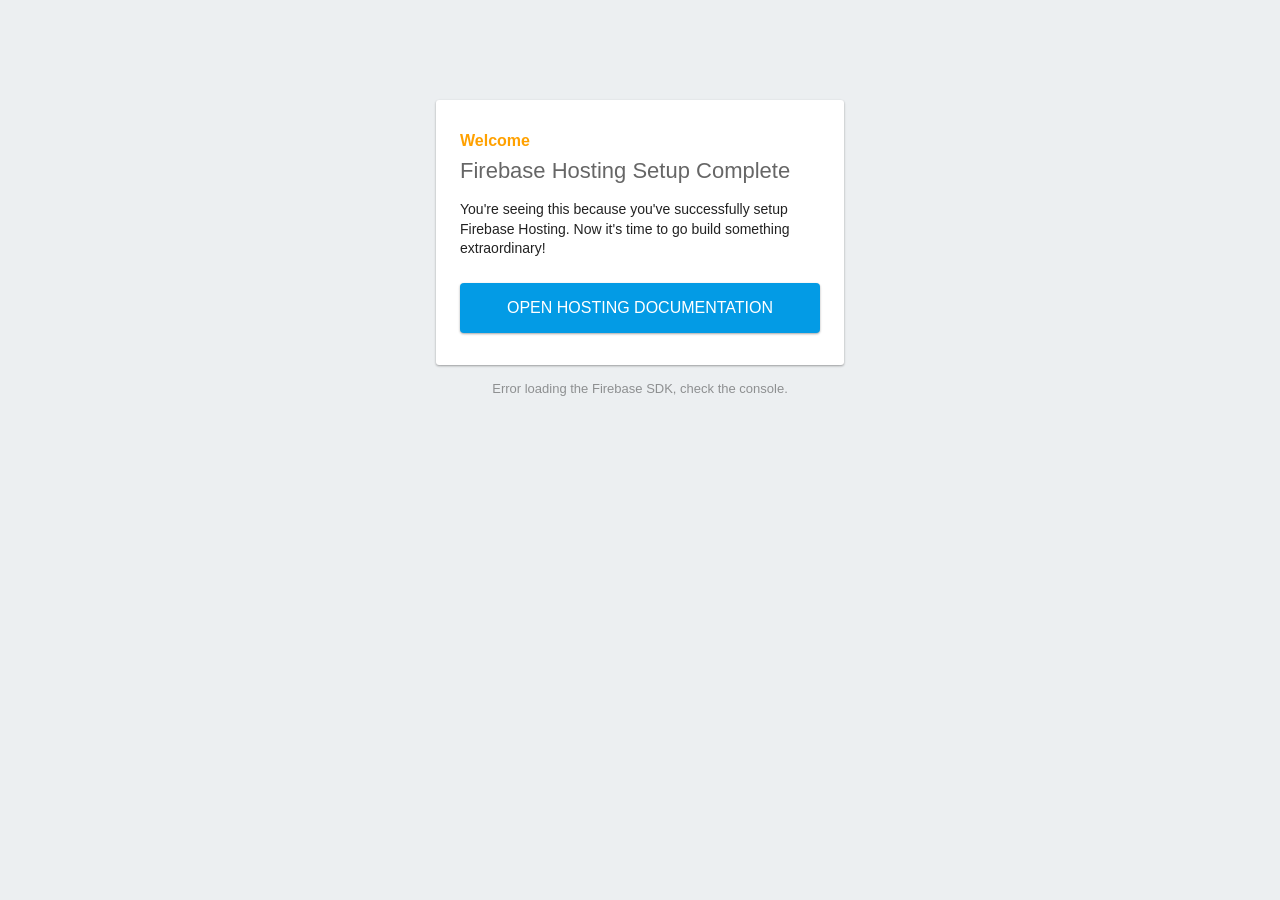
==== public/index.html @ c99993ff "initial commit" ====
<!DOCTYPE html>
<html>
  <head>
    <meta charset="utf-8">
    <meta name="viewport" content="width=device-width, initial-scale=1">
    <title>Welcome to Firebase Hosting</title>

    <!-- update the version number as needed -->
    <script defer src="/__/firebase/8.6.6/firebase-app.js"></script>
    <!-- include only the Firebase features as you need -->
    <script defer src="/__/firebase/8.6.6/firebase-auth.js"></script>
    <script defer src="/__/firebase/8.6.6/firebase-database.js"></script>
    <script defer src="/__/firebase/8.6.6/firebase-firestore.js"></script>
    <script defer src="/__/firebase/8.6.6/firebase-functions.js"></script>
    <script defer src="/__/firebase/8.6.6/firebase-messaging.js"></script>
    <script defer src="/__/firebase/8.6.6/firebase-storage.js"></script>
    <script defer src="/__/firebase/8.6.6/firebase-analytics.js"></script>
    <script defer src="/__/firebase/8.6.6/firebase-remote-config.js"></script>
    <script defer src="/__/firebase/8.6.6/firebase-performance.js"></script>
    <!-- 
      initialize the SDK after all desired features are loaded, set useEmulator to false
      to avoid connecting the SDK to running emulators.
    -->
    <script defer src="/__/firebase/init.js?useEmulator=true"></script>

    <style media="screen">
      body { background: #ECEFF1; color: rgba(0,0,0,0.87); font-family: Roboto, Helvetica, Arial, sans-serif; margin: 0; padding: 0; }
      #message { background: white; max-width: 360px; margin: 100px auto 16px; padding: 32px 24px; border-radius: 3px; }
      #message h2 { color: #ffa100; font-weight: bold; font-size: 16px; margin: 0 0 8px; }
      #message h1 { font-size: 22px; font-weight: 300; color: rgba(0,0,0,0.6); margin: 0 0 16px;}
      #message p { line-height: 140%; margin: 16px 0 24px; font-size: 14px; }
      #message a { display: block; text-align: center; background: #039be5; text-transform: uppercase; text-decoration: none; color: white; padding: 16px; border-radius: 4px; }
      #message, #message a { box-shadow: 0 1px 3px rgba(0,0,0,0.12), 0 1px 2px rgba(0,0,0,0.24); }
      #load { color: rgba(0,0,0,0.4); text-align: center; font-size: 13px; }
      @media (max-width: 600px) {
        body, #message { margin-top: 0; background: white; box-shadow: none; }
        body { border-top: 16px solid #ffa100; }
      }
    </style>
  </head>
  <body>
    <div id="message">
      <h2>Welcome</h2>
      <h1>Firebase Hosting Setup Complete</h1>
      <p>You're seeing this because you've successfully setup Firebase Hosting. Now it's time to go build something extraordinary!</p>
      <a target="_blank" href="https://firebase.google.com/docs/hosting/">Open Hosting Documentation</a>
    </div>
    <p id="load">Firebase SDK Loading&hellip;</p>

    <script>
      document.addEventListener('DOMContentLoaded', function() {
        const loadEl = document.querySelector('#load');
        // // 🔥🔥🔥🔥🔥🔥🔥🔥🔥🔥🔥🔥🔥🔥🔥🔥🔥🔥🔥🔥🔥🔥🔥🔥🔥🔥🔥🔥🔥🔥🔥
        // // The Firebase SDK is initialized and available here!
        //
        // firebase.auth().onAuthStateChanged(user => { });
        // firebase.database().ref('/path/to/ref').on('value', snapshot => { });
        // firebase.firestore().doc('/foo/bar').get().then(() => { });
        // firebase.functions().httpsCallable('yourFunction')().then(() => { });
        // firebase.messaging().requestPermission().then(() => { });
        // firebase.storage().ref('/path/to/ref').getDownloadURL().then(() => { });
        // firebase.analytics(); // call to activate
        // firebase.analytics().logEvent('tutorial_completed');
        // firebase.performance(); // call to activate
        //
        // // 🔥🔥🔥🔥🔥🔥🔥🔥🔥🔥🔥🔥🔥🔥🔥🔥🔥🔥🔥🔥🔥🔥🔥🔥🔥🔥🔥🔥🔥🔥🔥

        try {
          let app = firebase.app();
          let features = [
            'auth', 
            'database', 
            'firestore',
            'functions',
            'messaging', 
            'storage', 
            'analytics', 
            'remoteConfig',
            'performance',
          ].filter(feature => typeof app[feature] === 'function');
          loadEl.textContent = `Firebase SDK loaded with ${features.join(', ')}`;
        } catch (e) {
          console.error(e);
          loadEl.textContent = 'Error loading the Firebase SDK, check the console.';
        }
      });
    </script>
  </body>
</html>
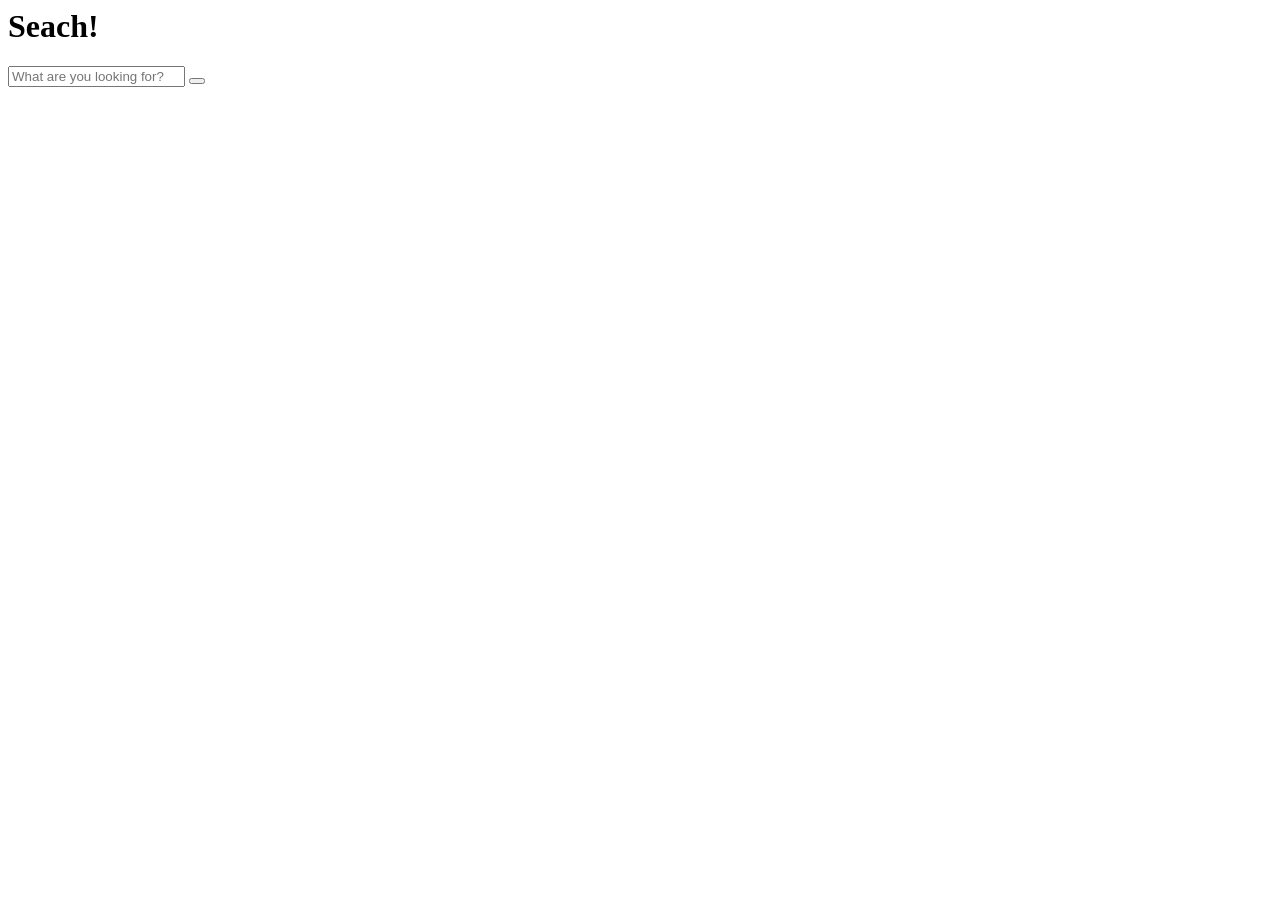
==== commit 7512fc5e: "basic setup" ====
--- a/public/index.html
+++ b/public/index.html
@@ -1,89 +1,25 @@
-<!DOCTYPE html>
-<html>
+<html lang="en">
   <head>
     <meta charset="utf-8">
-    <meta name="viewport" content="width=device-width, initial-scale=1">
-    <title>Welcome to Firebase Hosting</title>
+    <title>Kumon Database Search</title>
+    <link rel="stylesheet" href="set.css">
+    <script src="search.js"></script>
+    <style src="styles.css"></style>
+  </head>
 
-    <!-- update the version number as needed -->
-    <script defer src="/__/firebase/8.6.6/firebase-app.js"></script>
-    <!-- include only the Firebase features as you need -->
-    <script defer src="/__/firebase/8.6.6/firebase-auth.js"></script>
-    <script defer src="/__/firebase/8.6.6/firebase-database.js"></script>
-    <script defer src="/__/firebase/8.6.6/firebase-firestore.js"></script>
-    <script defer src="/__/firebase/8.6.6/firebase-functions.js"></script>
-    <script defer src="/__/firebase/8.6.6/firebase-messaging.js"></script>
-    <script defer src="/__/firebase/8.6.6/firebase-storage.js"></script>
-    <script defer src="/__/firebase/8.6.6/firebase-analytics.js"></script>
-    <script defer src="/__/firebase/8.6.6/firebase-remote-config.js"></script>
-    <script defer src="/__/firebase/8.6.6/firebase-performance.js"></script>
-    <!-- 
-      initialize the SDK after all desired features are loaded, set useEmulator to false
-      to avoid connecting the SDK to running emulators.
-    -->
-    <script defer src="/__/firebase/init.js?useEmulator=true"></script>
-
-    <style media="screen">
-      body { background: #ECEFF1; color: rgba(0,0,0,0.87); font-family: Roboto, Helvetica, Arial, sans-serif; margin: 0; padding: 0; }
-      #message { background: white; max-width: 360px; margin: 100px auto 16px; padding: 32px 24px; border-radius: 3px; }
-      #message h2 { color: #ffa100; font-weight: bold; font-size: 16px; margin: 0 0 8px; }
-      #message h1 { font-size: 22px; font-weight: 300; color: rgba(0,0,0,0.6); margin: 0 0 16px;}
-      #message p { line-height: 140%; margin: 16px 0 24px; font-size: 14px; }
-      #message a { display: block; text-align: center; background: #039be5; text-transform: uppercase; text-decoration: none; color: white; padding: 16px; border-radius: 4px; }
-      #message, #message a { box-shadow: 0 1px 3px rgba(0,0,0,0.12), 0 1px 2px rgba(0,0,0,0.24); }
-      #load { color: rgba(0,0,0,0.4); text-align: center; font-size: 13px; }
-      @media (max-width: 600px) {
-        body, #message { margin-top: 0; background: white; box-shadow: none; }
-        body { border-top: 16px solid #ffa100; }
-      }
-    </style>
-  </head>
   <body>
-    <div id="message">
-      <h2>Welcome</h2>
-      <h1>Firebase Hosting Setup Complete</h1>
-      <p>You're seeing this because you've successfully setup Firebase Hosting. Now it's time to go build something extraordinary!</p>
-      <a target="_blank" href="https://firebase.google.com/docs/hosting/">Open Hosting Documentation</a>
-    </div>
-    <p id="load">Firebase SDK Loading&hellip;</p>
-
-    <script>
-      document.addEventListener('DOMContentLoaded', function() {
-        const loadEl = document.querySelector('#load');
-        // // 🔥🔥🔥🔥🔥🔥🔥🔥🔥🔥🔥🔥🔥🔥🔥🔥🔥🔥🔥🔥🔥🔥🔥🔥🔥🔥🔥🔥🔥🔥🔥
-        // // The Firebase SDK is initialized and available here!
-        //
-        // firebase.auth().onAuthStateChanged(user => { });
-        // firebase.database().ref('/path/to/ref').on('value', snapshot => { });
-        // firebase.firestore().doc('/foo/bar').get().then(() => { });
-        // firebase.functions().httpsCallable('yourFunction')().then(() => { });
-        // firebase.messaging().requestPermission().then(() => { });
-        // firebase.storage().ref('/path/to/ref').getDownloadURL().then(() => { });
-        // firebase.analytics(); // call to activate
-        // firebase.analytics().logEvent('tutorial_completed');
-        // firebase.performance(); // call to activate
-        //
-        // // 🔥🔥🔥🔥🔥🔥🔥🔥🔥🔥🔥🔥🔥🔥🔥🔥🔥🔥🔥🔥🔥🔥🔥🔥🔥🔥🔥🔥🔥🔥🔥
-
-        try {
-          let app = firebase.app();
-          let features = [
-            'auth', 
-            'database', 
-            'firestore',
-            'functions',
-            'messaging', 
-            'storage', 
-            'analytics', 
-            'remoteConfig',
-            'performance',
-          ].filter(feature => typeof app[feature] === 'function');
-          loadEl.textContent = `Firebase SDK loaded with ${features.join(', ')}`;
-        } catch (e) {
-          console.error(e);
-          loadEl.textContent = 'Error loading the Firebase SDK, check the console.';
-        }
-      });
-    </script>
+    <header>
+      <h1>Seach!</h1>
+    </header>
+    <main>
+      <div class="wrap">
+        <div class="search">
+          <input type="text" class="searchTerm" placeholder="What are you looking for?">
+          <button type="submit" class="searchButton">
+            <i class="fa fa-search"></i>
+          </button>
+        </div>
+      </div>
+    </main>
   </body>
-</html>
+</html>
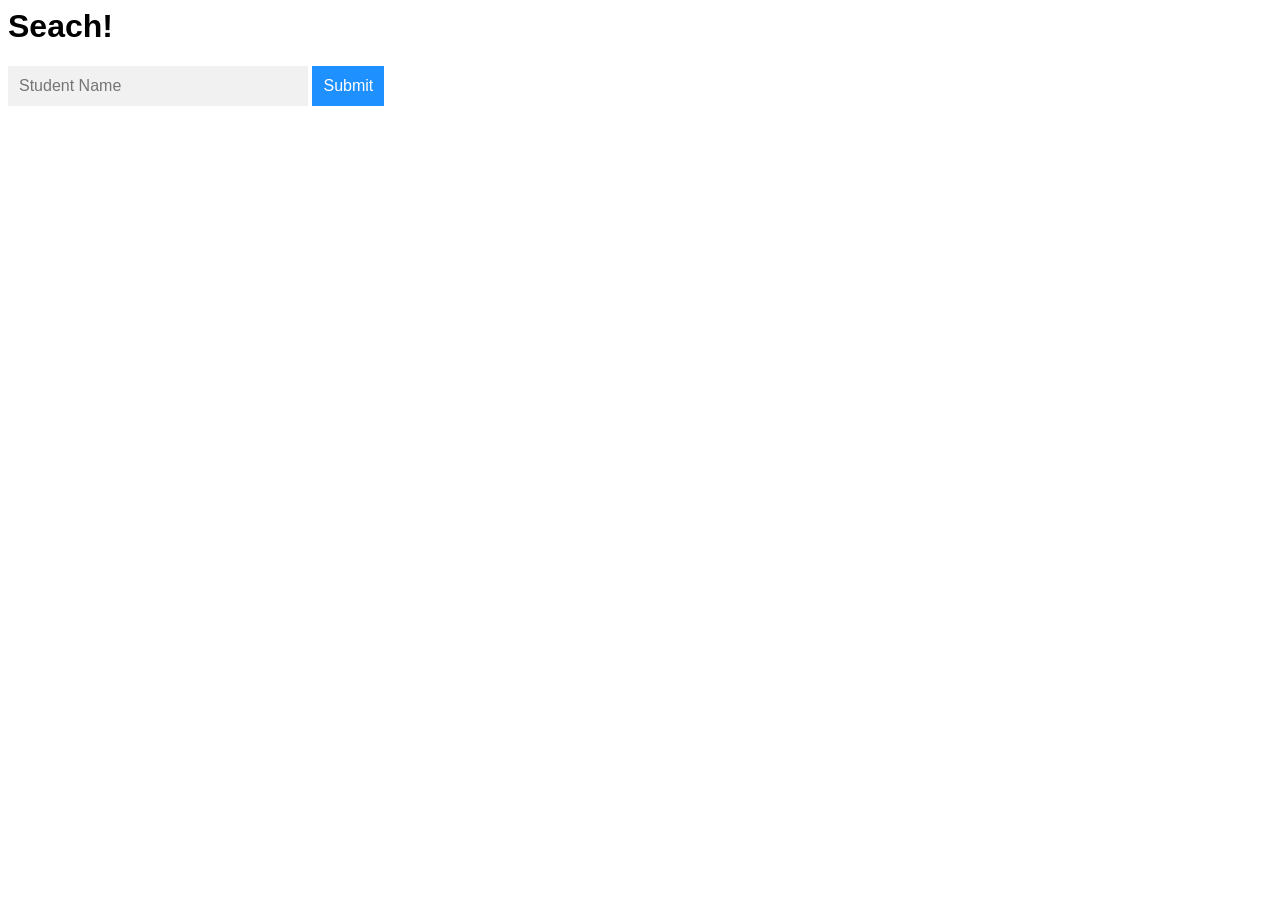
==== commit 6ca3df82: "basics done" ====
--- a/public/index.html
+++ b/public/index.html
@@ -2,9 +2,9 @@
   <head>
     <meta charset="utf-8">
     <title>Kumon Database Search</title>
-    <link rel="stylesheet" href="set.css">
+    <link rel="stylesheet" href="https://cdnjs.cloudflare.com/ajax/libs/font-awesome/4.7.0/css/font-awesome.min.css">
     <script src="search.js"></script>
-    <style src="styles.css"></style>
+    <link rel="stylesheet" href="styles.css">
   </head>
 
   <body>
@@ -12,14 +12,15 @@
       <h1>Seach!</h1>
     </header>
     <main>
-      <div class="wrap">
-        <div class="search">
-          <input type="text" class="searchTerm" placeholder="What are you looking for?">
-          <button type="submit" class="searchButton">
-            <i class="fa fa-search"></i>
-          </button>
+      <form autocomplete="off" action="/action_page.php">
+        <div class="autocomplete" style="width:300px;">
+          <input id="myInput" type="text" name="studentName" placeholder="Student Name">
         </div>
-      </div>
+        <input type="submit">
+      </form>
+      <table>
+        <!-- table! -->
+      </table>
     </main>
   </body>
 </html>
--- a/public/styles.css
+++ b/public/styles.css
@@ -0,0 +1,61 @@
+* {
+  box-sizing: border-box;
+}
+
+body {
+  font: 16px Arial;
+}
+
+/*the container must be positioned relative:*/
+.autocomplete {
+  position: relative;
+  display: inline-block;
+}
+
+input {
+  border: 1px solid transparent;
+  background-color: #f1f1f1;
+  padding: 10px;
+  font-size: 16px;
+}
+
+input[type=text] {
+  background-color: #f1f1f1;
+  width: 100%;
+}
+
+input[type=submit] {
+  background-color: DodgerBlue;
+  color: #fff;
+  cursor: pointer;
+}
+
+.autocomplete-items {
+  position: absolute;
+  border: 1px solid #d4d4d4;
+  border-bottom: none;
+  border-top: none;
+  z-index: 99;
+  /*position the autocomplete items to be the same width as the container:*/
+  top: 100%;
+  left: 0;
+  right: 0;
+}
+
+.autocomplete-items div {
+  padding: 10px;
+  cursor: pointer;
+  background-color: #fff;
+  border-bottom: 1px solid #d4d4d4;
+}
+
+/*when hovering an item:*/
+.autocomplete-items div:hover {
+  background-color: #e9e9e9;
+}
+
+/*when navigating through the items using the arrow keys:*/
+.autocomplete-active {
+  background-color: DodgerBlue !important;
+  color: #ffffff;
+}
